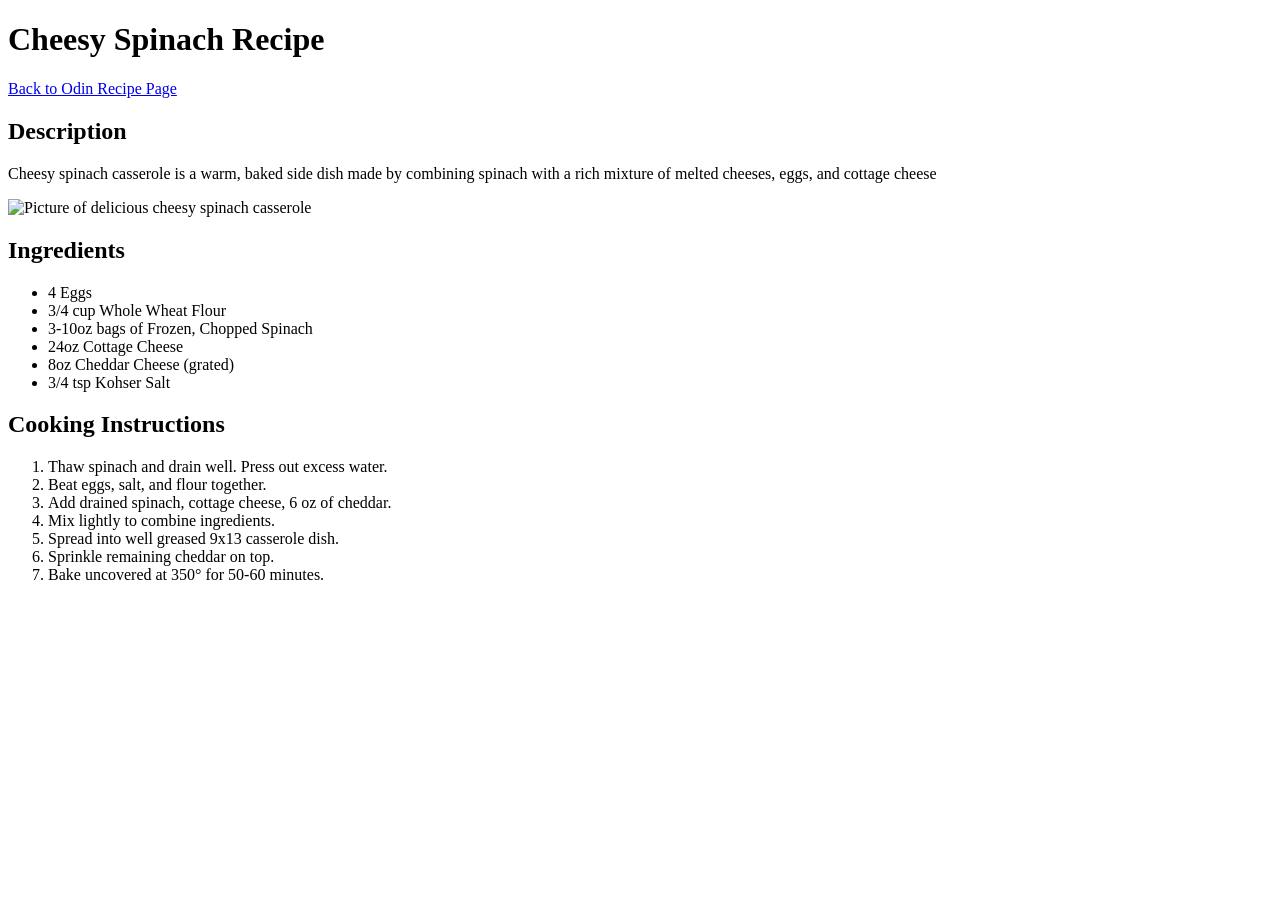
==== recipes/cheesy_spinach.html @ 4d6e1ac4 "Created page architecture and 1st recipe (cheesy spinach)" ====
<!DOCTYPE html>
<html lang="en">
<head>
    <meta charset="UTF-8">
    <title>Cheesy Spinach | The Odin Project > Foundations > Recipes</title>
</head>
<body>
    <h1>Cheesy Spinach Recipe</h1>
    <a href="../index.html">Back to Odin Recipe Page</a>
    <h2>Description</h2>   
    <p>Cheesy spinach casserole is a warm, baked side dish made by combining spinach with a rich mixture of melted cheeses, eggs, and cottage cheese</p>
    <img src="https://cdn.cantstayoutofthekitchen.com/wp-content/uploads/Cheesy-Spinach-Bake-54f1c-500x500.jpg" alt="Picture of delicious cheesy spinach casserole" width="250">
    
    <h2>Ingredients</h2>
    <ul>
        <li>4 Eggs</li>
        <li>3/4 cup Whole Wheat Flour</li>
        <li>3-10oz bags of Frozen, Chopped Spinach</li>
        <li>24oz Cottage Cheese</li>
        <li>8oz Cheddar Cheese (grated)</li>
        <li>3/4 tsp Kohser Salt</li>
    </ul>
    <h2>Cooking Instructions</h2>
    <ol>
        <li>Thaw spinach and drain well. Press out excess water.</li>
        <li>Beat eggs, salt, and flour together.</li>
        <li>Add drained spinach, cottage cheese, 6 oz of cheddar.</li>
        <li>Mix lightly to combine ingredients.</li>
        <li>Spread into well greased 9x13 casserole dish.</li>
        <li>Sprinkle remaining cheddar on top.</li>
        <li>Bake uncovered at 350° for 50-60 minutes.</li>
    </ol>
</body>
</html>
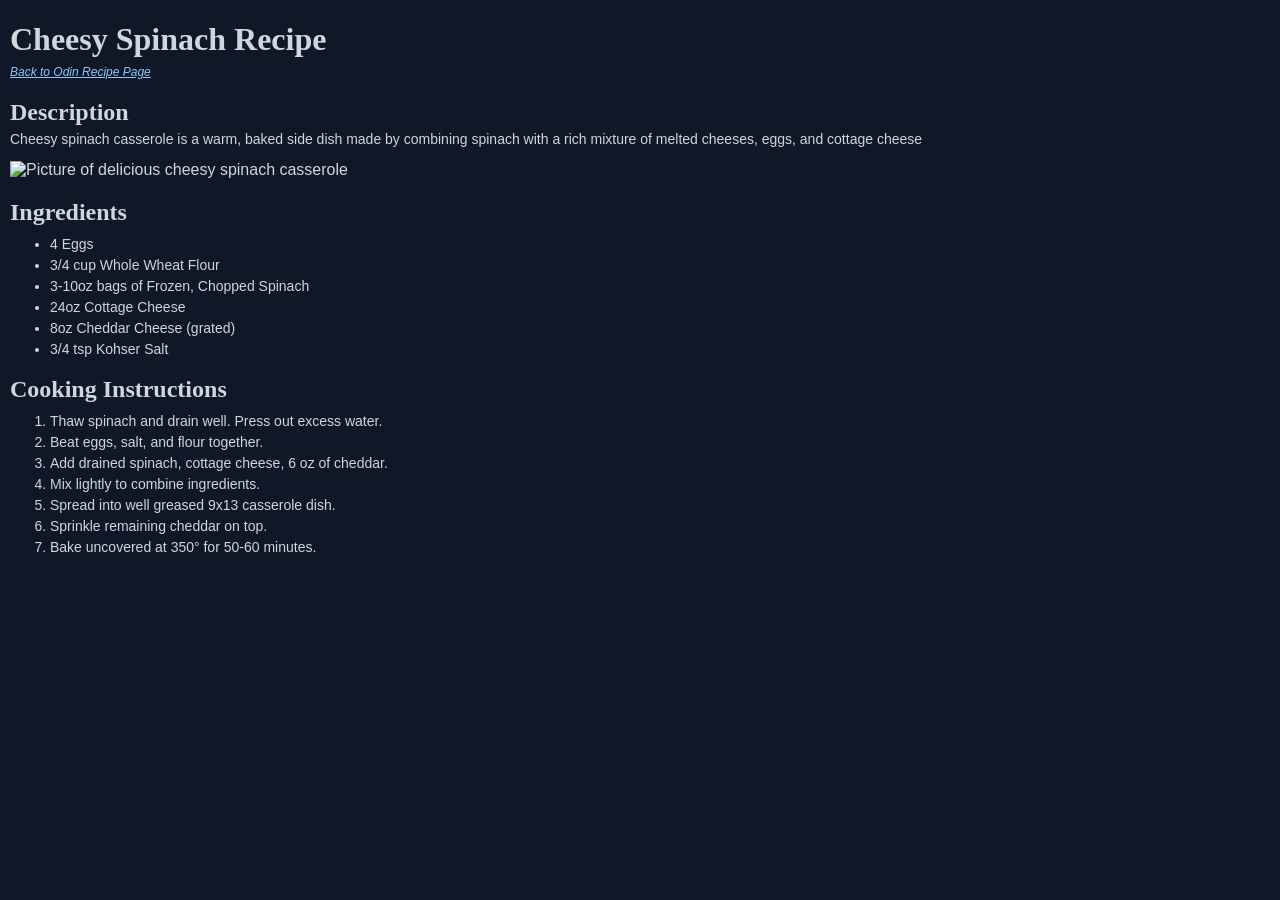
==== commit df52245b: "Basic styling of landing page and three individual recipe pages from /style.css" ====
--- a/recipes/cheesy_spinach.html
+++ b/recipes/cheesy_spinach.html
@@ -3,10 +3,11 @@
 <head>
     <meta charset="UTF-8">
     <title>Cheesy Spinach | The Odin Project > Foundations > Recipes</title>
+    <link rel="stylesheet" href="../style.css">
 </head>
 <body>
     <h1>Cheesy Spinach Recipe</h1>
-    <a href="../index.html">Back to Odin Recipe Page</a>
+    <a class="jump-back" href="../index.html">Back to Odin Recipe Page</a>
     <h2>Description</h2>   
     <p>Cheesy spinach casserole is a warm, baked side dish made by combining spinach with a rich mixture of melted cheeses, eggs, and cottage cheese</p>
     <img src="https://cdn.cantstayoutofthekitchen.com/wp-content/uploads/Cheesy-Spinach-Bake-54f1c-500x500.jpg" alt="Picture of delicious cheesy spinach casserole" width="250">
--- a/style.css
+++ b/style.css
@@ -0,0 +1,43 @@
+* {
+    background-color: #101828;
+    color: #d1d5dc;
+    font-family: 'Helvetica Neue', Helvetica, Arial, sans-serif;
+    /* outline: 1px solid rebeccapurple; */
+}
+
+.hero-image {
+    margin: 25px 0px;
+}
+
+h1,
+h2,
+h3 {
+    font-family: cursive;
+}
+
+a,
+p,
+ul,
+ol {
+    margin-top: -15px;
+    font-size: 14px;
+}
+
+.jump-back {
+    display: block;
+    font-size: 12px;
+    font-style: italic;
+}
+
+body {
+    margin-left: 10px;
+}
+
+a {
+    color: #8ec5ff;
+}
+
+li {
+    padding-top: 5px;
+    padding-right: 15px;
+}
